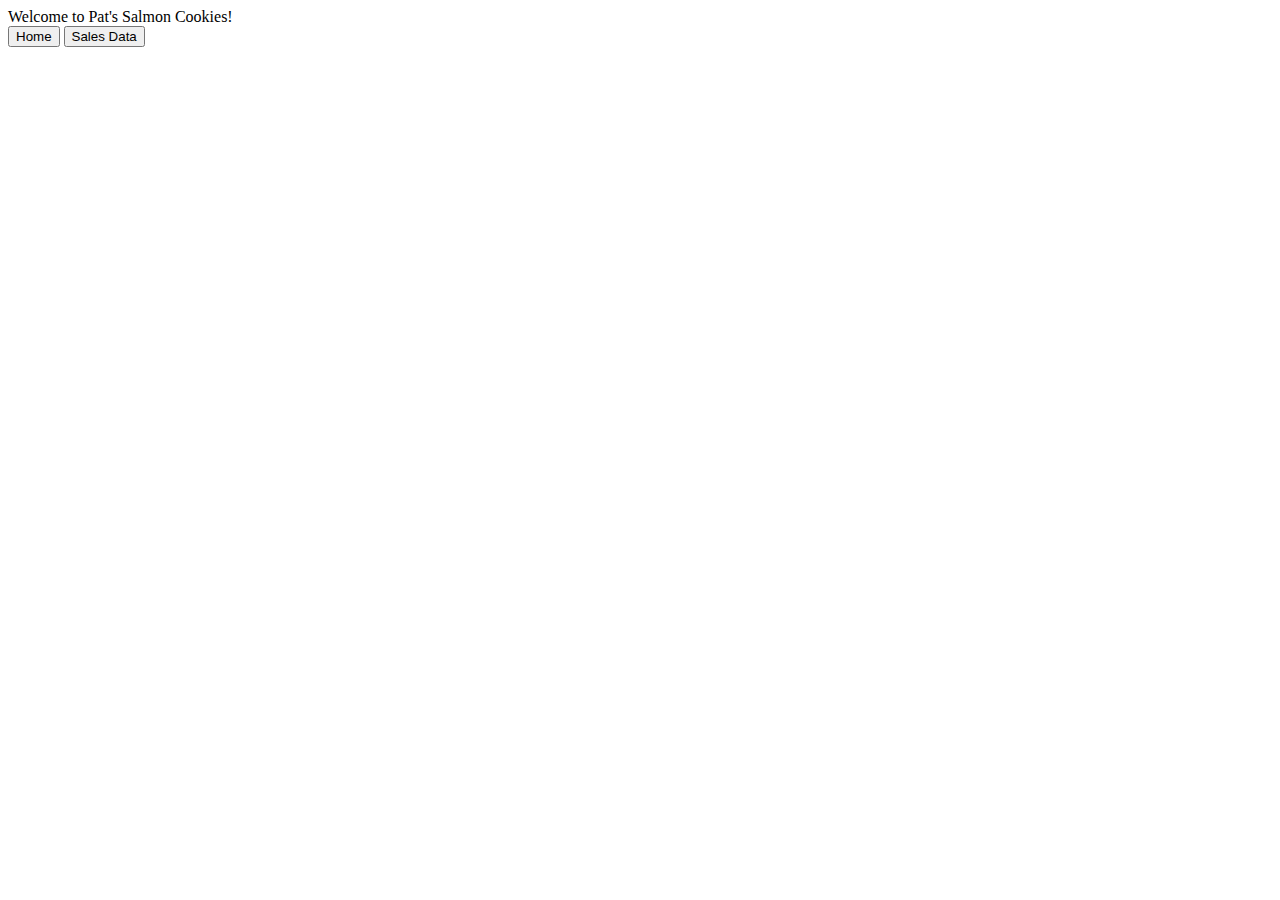
==== index.html @ b1808084 "ate work" ====
<!DOCTYPE html>
<!--[if lt IE 7]>      <html class="no-js lt-ie9 lt-ie8 lt-ie7"> <![endif]-->
<!--[if IE 7]>         <html class="no-js lt-ie9 lt-ie8"> <![endif]-->
<!--[if IE 8]>         <html class="no-js lt-ie9"> <![endif]-->
<!--[if gt IE 8]>      <html class="no-js"> <!--<![endif]-->
<html>
  <head>
    <meta charset="utf-8">
    <meta http-equiv="X-UA-Compatible" content="IE=edge">
    <title></title>
    <link rel="stylesheet" href="fish.css">
    <link href="https://fonts.googleapis.com/css2?family=Righteous&display=swap" rel="stylesheet">




  </head>
  <body>
    <main>
      <div>
        <header id="title">
          Welcome to Pat's Salmon Cookies!
        </header>
        <button>
          Home
        </button>
        <button>
          Sales Data
        </button>
      </div>




    </main>


  </body>
</html>
---- fish.css ----
#pat-design
{
  font-family: Righteous;
  font-size: 2.5em;
  text-align: center;
 color: salmon;
  border: 10px solid black;
  padding: 20px;
  background-color: black;

}
#button-sec{



  background-color: salmon;
  padding-left: 15px;
  padding-top: 15px;
  padding-bottom: 15px;

}

.sec{

  margin-right: 15px;
}
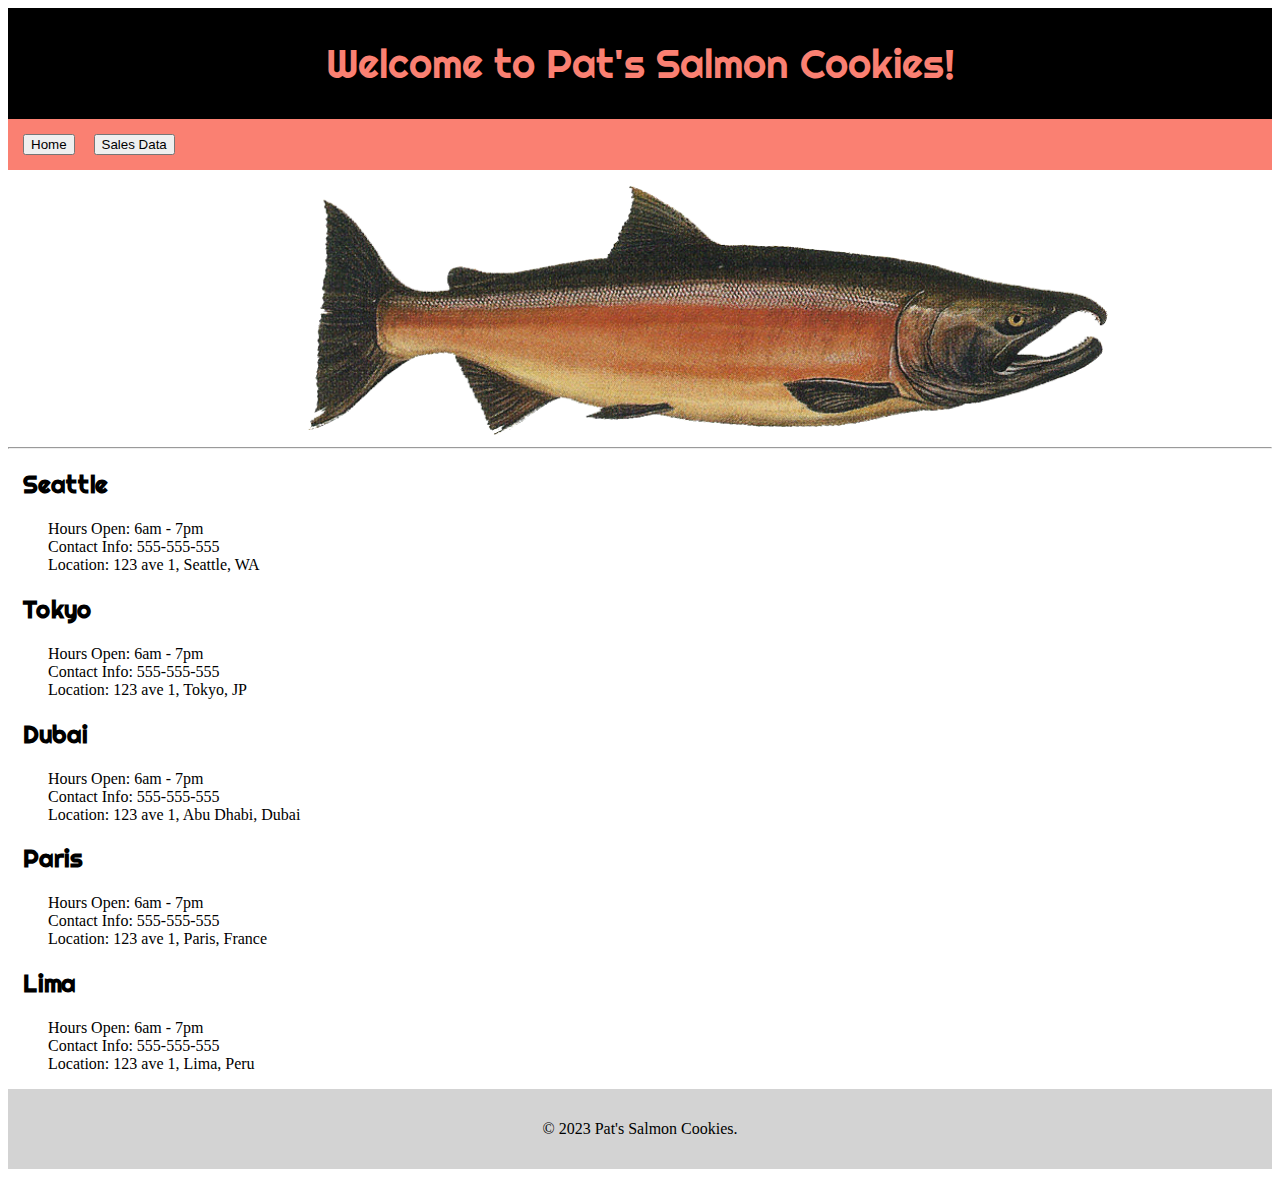
==== commit a4ebb4a5: "new branch" ====
--- a/index.html
+++ b/index.html
@@ -1,39 +1,77 @@
 <!DOCTYPE html>
-<!--[if lt IE 7]>      <html class="no-js lt-ie9 lt-ie8 lt-ie7"> <![endif]-->
-<!--[if IE 7]>         <html class="no-js lt-ie9 lt-ie8"> <![endif]-->
-<!--[if IE 8]>         <html class="no-js lt-ie9"> <![endif]-->
-<!--[if gt IE 8]>      <html class="no-js"> <!--<![endif]-->
+
 <html>
   <head>
-    <meta charset="utf-8">
-    <meta http-equiv="X-UA-Compatible" content="IE=edge">
+    <meta charset="utf-8" />
+    <meta http-equiv="X-UA-Compatible" content="IE=edge" />
     <title></title>
-    <link rel="stylesheet" href="fish.css">
-    <link href="https://fonts.googleapis.com/css2?family=Righteous&display=swap" rel="stylesheet">
-
-
-
-
+    <link rel="stylesheet" href="fish.css" />
+    <link
+      href="https://fonts.googleapis.com/css2?family=Righteous&display=swap"
+      rel="stylesheet"
+    />
   </head>
   <body>
     <main>
       <div>
-        <header id="title">
-          Welcome to Pat's Salmon Cookies!
-        </header>
-        <button>
-          Home
-        </button>
-        <button>
-          Sales Data
-        </button>
+        <header id="header">Welcome to Pat's Salmon Cookies!</header>
+        <section class="button-sec">
+          <button class="sec">Home</button>
+          <button>Sales Data</button>
+        </section>
       </div>
+      <nav>
+        <img src="images/salmon.png" class="hero" />
+        <hr />
+        <h2 class="city">Seattle</h2>
+        <ul>
+          <p>
+            Hours Open: 6am - 7pm <br />
+            Contact Info: 555-555-555 <br />
+            Location: 123 ave 1, Seattle, WA
+          </p>
+        </ul>
 
+        <h2 class="city">Tokyo</h2>
+        <ul>
+          <p>
+            Hours Open: 6am - 7pm <br />
+            Contact Info: 555-555-555 <br />
+            Location: 123 ave 1, Tokyo, JP
+          </p>
+        </ul>
 
+        <h2 class="city">Dubai</h2>
+        <ul>
+          <p>
+            Hours Open: 6am - 7pm <br />
+            Contact Info: 555-555-555 <br />
+            Location: 123 ave 1, Abu Dhabi, Dubai
+          </p>
+        </ul>
 
+        <h2 class="city">Paris</h2>
+        <ul>
+          <p>
+            Hours Open: 6am - 7pm <br />
+            Contact Info: 555-555-555 <br />
+            Location: 123 ave 1, Paris, France
+          </p>
+        </ul>
 
+        <h2 class="city">Lima</h2>
+        <ul>
+          <p>
+            Hours Open: 6am - 7pm <br />
+            Contact Info: 555-555-555 <br />
+            Location: 123 ave 1, Lima, Peru
+          </p>
+        </ul>
+      </nav>
     </main>
 
-
+    <footer class="foot">
+      <p>&copy; 2023 Pat's Salmon Cookies.</p>
+    </footer>
   </body>
 </html>
--- a/fish.css
+++ b/fish.css
@@ -1,28 +1,49 @@
-
-
-#pat-design
-{
+#pat-design {
   font-family: Righteous;
   font-size: 2.5em;
   text-align: center;
- color: salmon;
+  color: salmon;
   border: 10px solid black;
   padding: 20px;
   background-color: black;
-
 }
-#button-sec{
-
-
-
+.button-sec {
   background-color: salmon;
   padding-left: 15px;
   padding-top: 15px;
   padding-bottom: 15px;
-
 }
 
-.sec{
-
+.sec {
   margin-right: 15px;
 }
+
+#header {
+  background-color: black;
+  padding-top: 30px;
+  padding-bottom: 30px;
+  color: salmon;
+  font-family: righteous;
+  font-size: 2.5em;
+  text-align: center;
+}
+
+
+
+.hero {
+  width: 800px;
+  padding-top: 15px;
+  padding-left: 300px;
+}
+
+.city {
+  font-family: righteous;
+  margin-left: 15px;
+}
+
+.foot {
+  text-align: center;
+  background-color: lightgrey;
+  padding-top: 15px;
+  padding-bottom: 15px;
+}
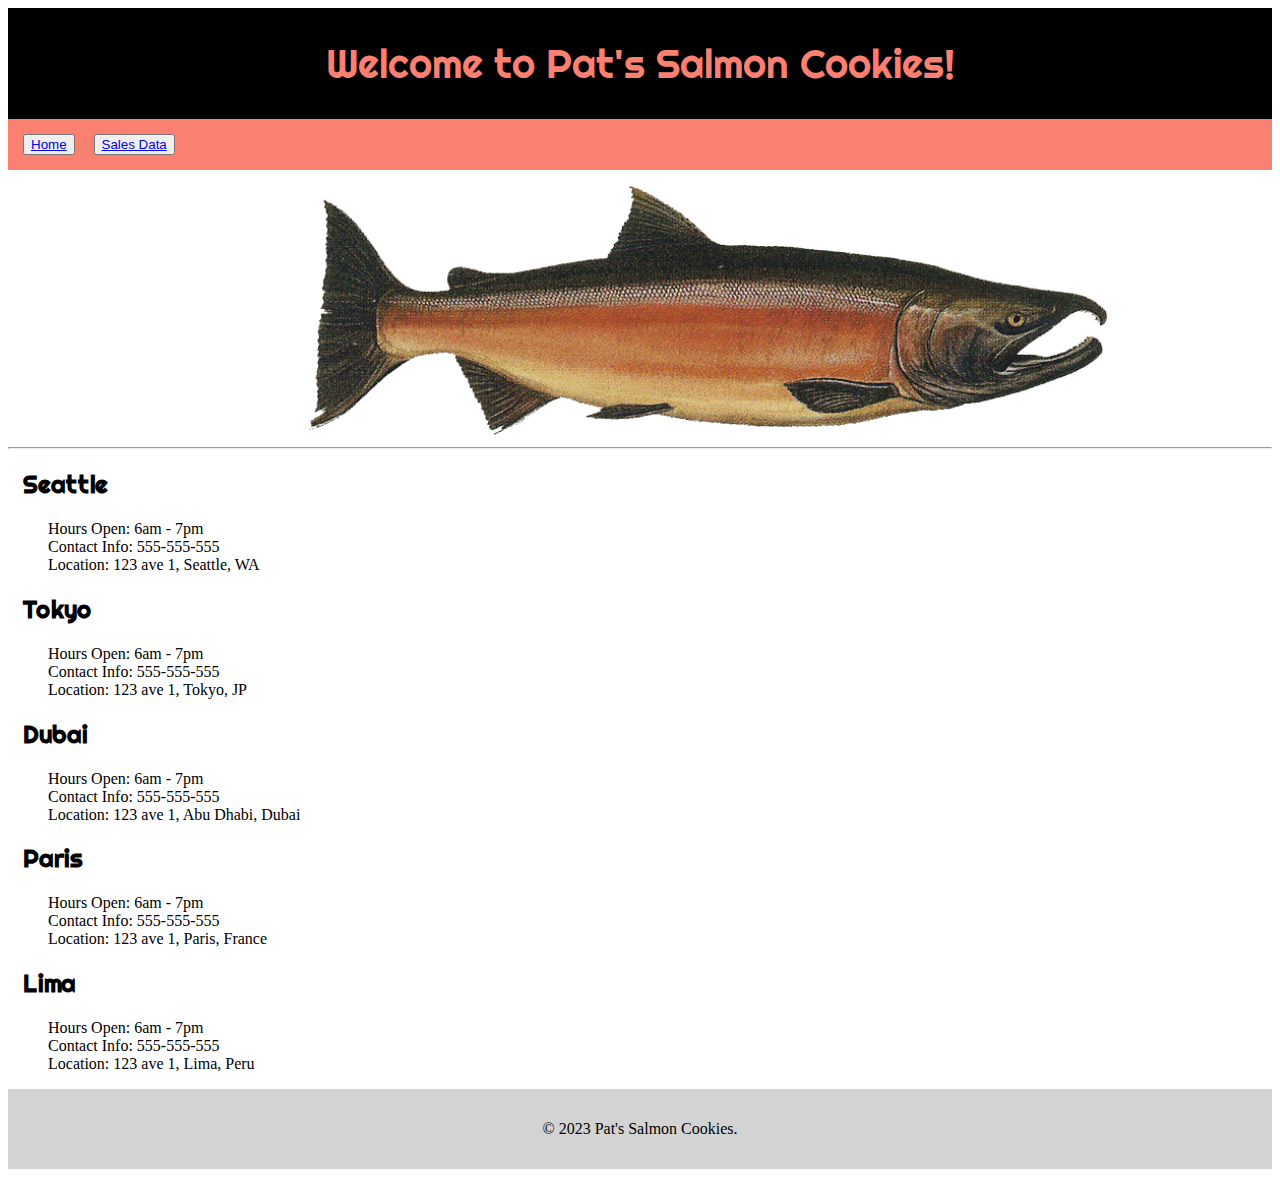
==== commit 4c5f3218: "lab" ====
--- a/index.html
+++ b/index.html
@@ -16,8 +16,16 @@
       <div>
         <header id="header">Welcome to Pat's Salmon Cookies!</header>
         <section class="button-sec">
-          <button class="sec">Home</button>
-          <button>Sales Data</button>
+          <button class="sec">
+            <a href="index.html">
+              Home
+            </a>
+          </button>
+          <button >
+           <a href="sales.html">
+            Sales Data
+           </a>
+          </button>
         </section>
       </div>
       <nav>
